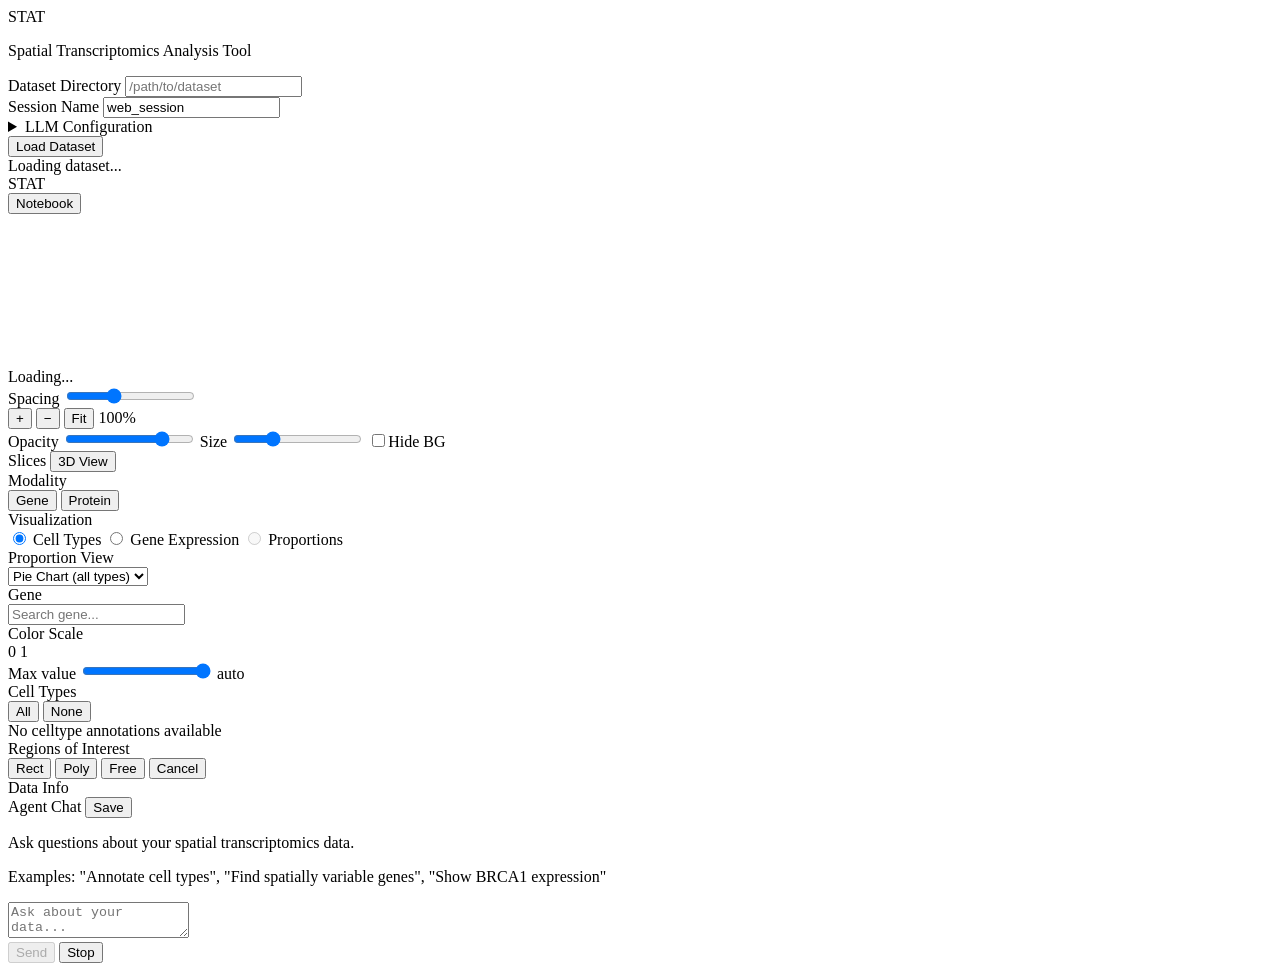
==== stat_agent/web/templates/index.html @ 82ef426d "v0.1.4: 3D viewer, markdown rendering, chat UX improvements - Add 3D stacked slice viewer with orbit" ====
<!DOCTYPE html>
<html lang="en">
<head>
  <meta charset="UTF-8">
  <meta name="viewport" content="width=device-width, initial-scale=1.0">
  <title>STAT - Spatial Transcriptomics Analysis</title>
  <link rel="stylesheet" href="/static/css/style.css">
</head>
<body>

  <!-- Init Overlay -->
  <div id="init-overlay">
    <div class="init-card">
      <div class="init-logo">STAT</div>
      <p class="init-subtitle">Spatial Transcriptomics Analysis Tool</p>

      <form id="init-form">
        <div class="form-group">
          <label for="dataset-dir">Dataset Directory</label>
          <input type="text" id="dataset-dir" name="dataset_dir" placeholder="/path/to/dataset" required>
        </div>
        <div class="form-group">
          <label for="session-name">Session Name</label>
          <input type="text" id="session-name" name="session_name" value="web_session" placeholder="web_session">
        </div>

        <details class="llm-config">
          <summary>LLM Configuration</summary>
          <div class="llm-config-body">
            <div class="form-group">
              <label for="api-key">API Key</label>
              <input type="password" id="api-key" name="api_key" placeholder="sk-...">
            </div>
            <div class="form-group">
              <label for="model">Model</label>
              <input type="text" id="model" name="model" placeholder="gpt-4o">
            </div>
            <div class="form-group">
              <label for="base-url">Base URL <span class="optional">(optional)</span></label>
              <input type="text" id="base-url" name="base_url" placeholder="https://api.openai.com/v1">
            </div>
            <div class="form-row">
              <button type="button" id="test-llm-btn" class="btn-secondary">Test Connection</button>
              <span id="test-llm-result"></span>
            </div>
          </div>
        </details>

        <button type="submit" id="init-submit-btn" class="btn-primary">Load Dataset</button>
        <div id="init-error" class="error-msg hidden"></div>
        <div id="init-loading" class="loading-msg hidden">Loading dataset...</div>
      </form>
    </div>
  </div>

  <!-- Main App -->
  <div id="app" class="hidden">
    <header id="app-header">
      <div class="header-left">
        <span class="header-logo">STAT</span>
        <span id="session-info" class="session-info"></span>
      </div>
      <nav class="header-nav">
        <button id="notebook-btn" class="btn-header" title="Open Jupyter Notebook">Notebook</button>
      </nav>
    </header>

    <main class="main-layout">
      <!-- Left: Spatial Viewer -->
      <section class="spatial-viewer">
        <div class="canvas-container" id="canvas-container">
          <canvas id="spatial-canvas"></canvas>
          <div id="canvas-spinner" class="canvas-spinner hidden">
            <div class="spinner"></div>
            <span>Loading...</span>
          </div>
          <!-- 3D Viewer overlay -->
          <div id="viewer-3d" class="viewer-3d hidden">
            <div id="scene-3d" class="scene-3d"></div>
            <div class="viewer-3d-controls">
              <span class="toolbar-label">Spacing</span>
              <input type="range" id="spacing-slider" min="20" max="300" value="120" class="toolbar-slider" title="Slice spacing">
            </div>
          </div>
        </div>
        <div class="viewer-toolbar">
          <div class="toolbar-left">
            <button id="zoom-in-btn" class="btn-tool" title="Zoom In">+</button>
            <button id="zoom-out-btn" class="btn-tool" title="Zoom Out">&minus;</button>
            <button id="zoom-fit-btn" class="btn-tool" title="Fit to View">Fit</button>
            <span id="zoom-level" class="toolbar-info">100%</span>
          </div>
          <div class="toolbar-center">
            <span class="toolbar-label">Opacity</span>
            <input type="range" id="opacity-slider" min="5" max="100" value="80" class="toolbar-slider" title="Cell overlay opacity">
            <span class="toolbar-sep"></span>
            <span class="toolbar-label">Size</span>
            <input type="range" id="size-slider" min="20" max="300" value="100" class="toolbar-slider" title="Point size">
            <span class="toolbar-sep"></span>
            <label class="toolbar-checkbox" title="Hide background image"><input type="checkbox" id="hide-bg-cb"><span class="toolbar-label">Hide BG</span></label>
          </div>
          <div class="toolbar-right">
            <span id="cursor-coords" class="toolbar-info"></span>
            <span id="cell-count-info" class="toolbar-info"></span>
          </div>
        </div>
      </section>

      <!-- Center: Controls -->
      <div class="resize-handle resize-handle-left" id="resize-left"></div>

      <section class="controls-panel">
        <!-- Slice Selector -->
        <div class="control-group" id="slice-group">
          <div class="control-label">
            <span>Slices</span>
            <button id="toggle-3d-btn" class="btn-tiny" title="3D View">3D View</button>
          </div>
          <div id="slice-tabs" class="slice-tabs"></div>
        </div>

        <!-- Modality Toggle -->
        <div class="control-group hidden" id="modality-group">
          <div class="control-label">Modality</div>
          <div id="modality-toggle" class="segmented-control">
            <button class="seg-btn active" data-modality="gene">Gene</button>
            <button class="seg-btn" data-modality="protein">Protein</button>
          </div>
        </div>

        <!-- Visualization Mode -->
        <div class="control-group" id="viz-group">
          <div class="control-label">Visualization</div>
          <div id="viz-mode" class="radio-group">
            <label class="radio-option">
              <input type="radio" name="viz-mode" value="celltype" checked>
              <span>Cell Types</span>
            </label>
            <label class="radio-option">
              <input type="radio" name="viz-mode" value="gene">
              <span>Gene Expression</span>
            </label>
            <label class="radio-option" id="proportion-option">
              <input type="radio" name="viz-mode" value="proportion" disabled>
              <span>Proportions</span>
            </label>
          </div>
        </div>

        <!-- Proportion Celltype Selector -->
        <div class="control-group hidden" id="proportion-ct-group">
          <div class="control-label">Proportion View</div>
          <select id="proportion-ct-select" class="proportion-select">
            <option value="">Pie Chart (all types)</option>
          </select>
        </div>

        <!-- Gene Search -->
        <div class="control-group hidden" id="gene-search-group">
          <div class="control-label">Gene</div>
          <div class="search-wrapper">
            <input type="text" id="gene-search" placeholder="Search gene..." autocomplete="off">
            <div id="gene-autocomplete" class="autocomplete-dropdown hidden"></div>
          </div>
          <div id="gene-info" class="small-info"></div>
        </div>

        <!-- Colorbar & Vmax Control (gene/proportion mode) -->
        <div class="control-group hidden" id="colorbar-group">
          <div class="control-label">Color Scale</div>
          <div id="colorbar-display" class="colorbar-display">
            <div id="colorbar-bar" class="colorbar-bar"></div>
            <div class="colorbar-labels">
              <span id="colorbar-min">0</span>
              <span id="colorbar-max">1</span>
            </div>
          </div>
          <div class="vmax-control">
            <label class="small-info">Max value</label>
            <input type="range" id="vmax-slider" min="0" max="100" value="100" class="vmax-slider">
            <span id="vmax-value" class="small-info" style="font-family:var(--font-mono)">auto</span>
          </div>
        </div>

        <!-- Celltype Filters -->
        <div class="control-group" id="celltype-group">
          <div class="control-label">
            <span>Cell Types</span>
            <div class="control-actions">
              <button id="ct-select-all" class="btn-tiny">All</button>
              <button id="ct-select-none" class="btn-tiny">None</button>
            </div>
          </div>
          <div id="celltype-checkboxes" class="checkbox-list"></div>
          <div id="no-celltype-msg" class="small-info hidden">No celltype annotations available</div>
        </div>

        <!-- ROI Tools -->
        <div class="control-group" id="roi-group">
          <div class="control-label">Regions of Interest</div>
          <div class="roi-toolbar">
            <button id="roi-bbox-btn" class="btn-tool" title="Draw Rectangle ROI">Rect</button>
            <button id="roi-polygon-btn" class="btn-tool" title="Draw Polygon ROI">Poly</button>
            <button id="roi-freehand-btn" class="btn-tool" title="Draw Freehand ROI">Free</button>
            <button id="roi-cancel-btn" class="btn-tool btn-danger hidden" title="Cancel Drawing">Cancel</button>
          </div>
          <div id="roi-list" class="roi-list"></div>
        </div>

        <!-- Data Info -->
        <div class="control-group" id="data-info-group">
          <div class="control-label">Data Info</div>
          <div id="data-info" class="small-info"></div>
        </div>
      </section>

      <!-- Right: Chat Panel -->
      <div class="resize-handle resize-handle-right" id="resize-right"></div>

      <section class="chat-panel">
        <div class="chat-header">
          <span>Agent Chat</span>
          <button id="save-chat-btn" class="btn-tiny" title="Save chat as HTML">Save</button>
        </div>
        <div id="chat-messages" class="chat-messages">
          <div class="chat-welcome">
            <p>Ask questions about your spatial transcriptomics data.</p>
            <p class="small-info">Examples: "Annotate cell types", "Find spatially variable genes", "Show BRCA1 expression"</p>
          </div>
        </div>
        <div class="chat-input-area">
          <textarea id="chat-input" placeholder="Ask about your data..." rows="2"></textarea>
          <div class="chat-buttons">
            <button id="send-btn" class="btn-primary" disabled>Send</button>
            <button id="abort-btn" class="btn-danger hidden">Stop</button>
          </div>
        </div>
      </section>
    </main>
  </div>

  <script src="/static/js/app.js"></script>
</body>
</html>
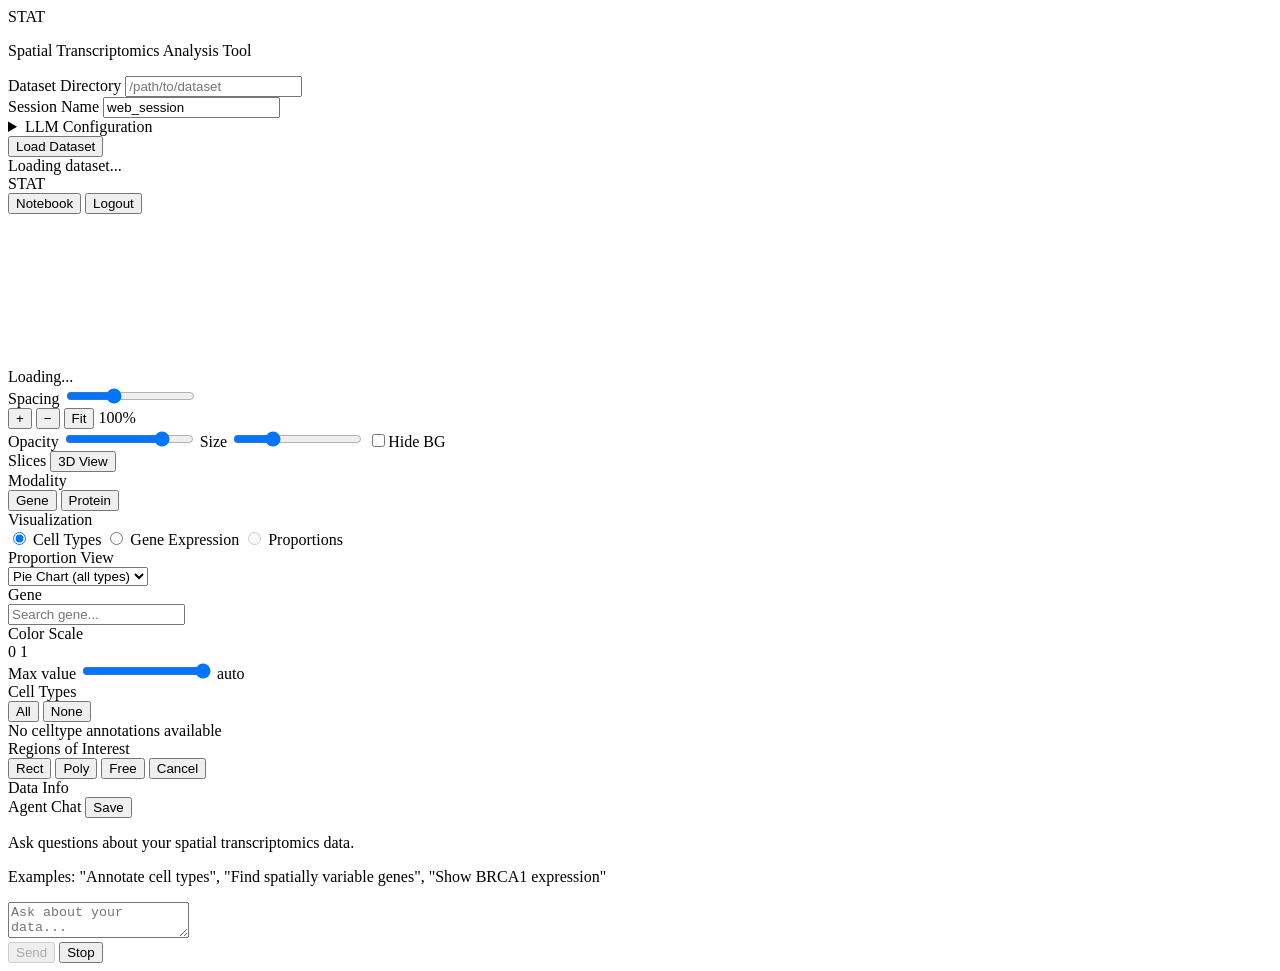
==== commit 45bfe088: "Session persistence: form recall, reconnect on refresh, chat history restore, logout - localStorage " ====
--- a/stat_agent/web/templates/index.html
+++ b/stat_agent/web/templates/index.html
@@ -62,6 +62,7 @@
       </div>
       <nav class="header-nav">
         <button id="notebook-btn" class="btn-header" title="Open Jupyter Notebook">Notebook</button>
+        <button id="logout-btn" class="btn-header btn-logout" title="Return to initialization">Logout</button>
       </nav>
     </header>
 
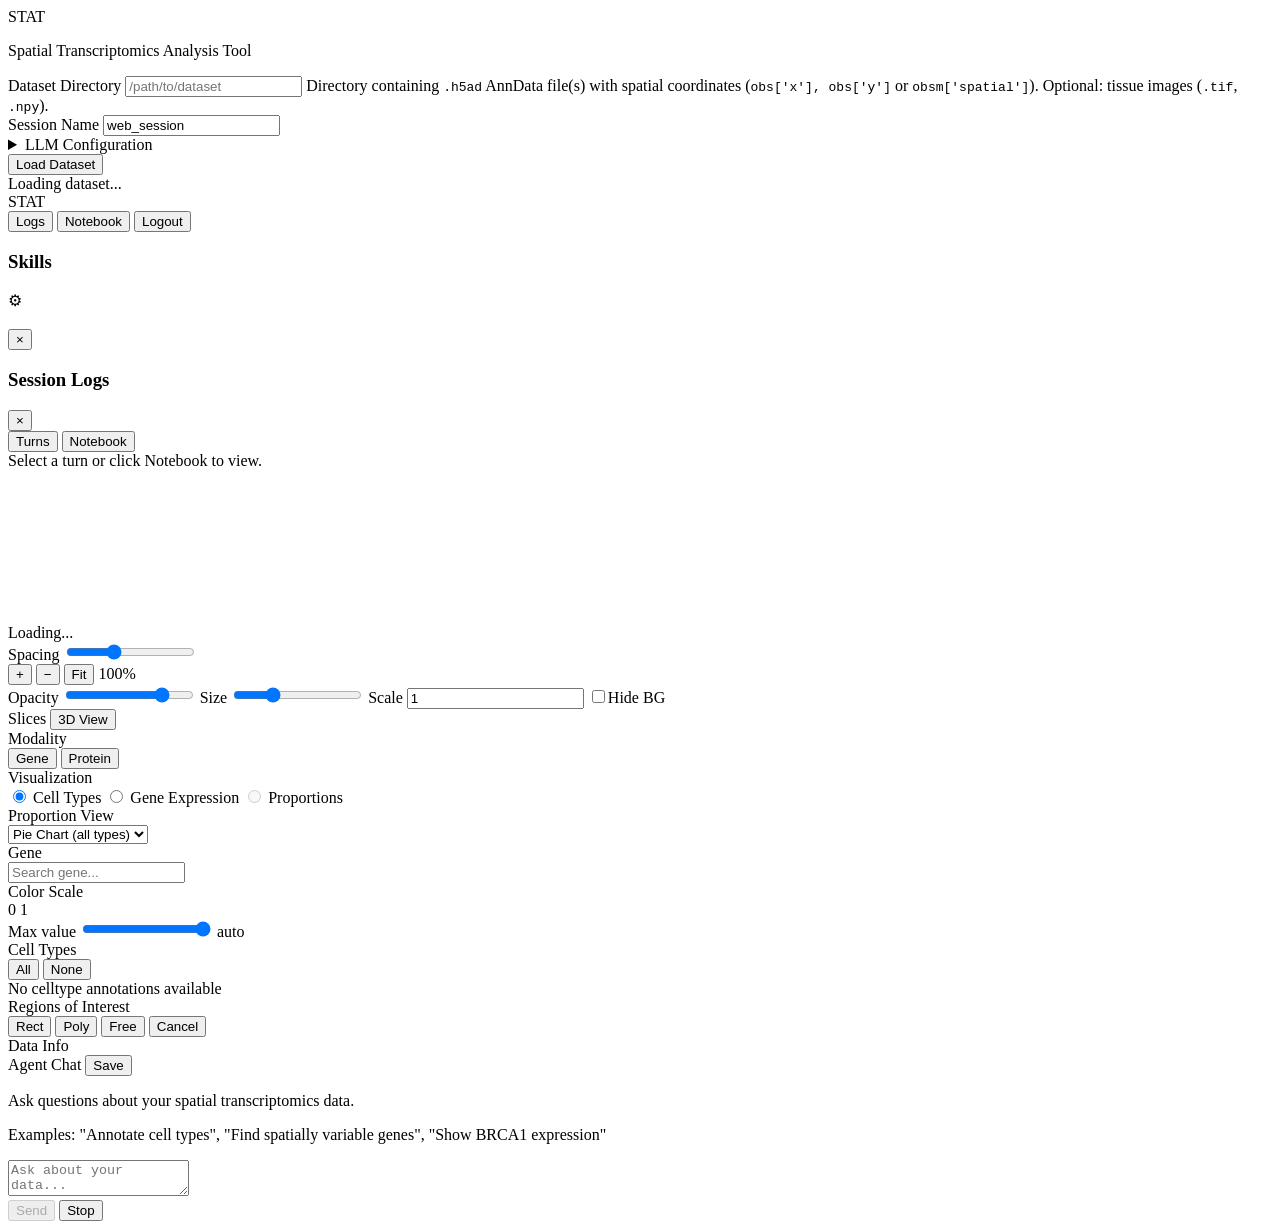
==== commit bb1ef7c9: "v0.1.19: Logs modal, coord scale, square spots, 3D bounds, spot detection, scipy compat - Add sessio" ====
--- a/stat_agent/web/templates/index.html
+++ b/stat_agent/web/templates/index.html
@@ -18,6 +18,7 @@
         <div class="form-group">
           <label for="dataset-dir">Dataset Directory</label>
           <input type="text" id="dataset-dir" name="dataset_dir" placeholder="/path/to/dataset" required>
+          <span class="form-hint">Directory containing <code>.h5ad</code> AnnData file(s) with spatial coordinates (<code>obs['x'], obs['y']</code> or <code>obsm['spatial']</code>). Optional: tissue images (<code>.tif</code>, <code>.npy</code>).</span>
         </div>
         <div class="form-group">
           <label for="session-name">Session Name</label>
@@ -28,16 +29,33 @@
           <summary>LLM Configuration</summary>
           <div class="llm-config-body">
             <div class="form-group">
-              <label for="api-key">API Key</label>
-              <input type="password" id="api-key" name="api_key" placeholder="sk-...">
+              <label for="provider">Provider</label>
+              <select id="provider" name="provider">
+                <option value="openai">OpenAI</option>
+                <option value="anthropic">Anthropic</option>
+                <option value="poe">Poe</option>
+                <option value="google">Google (Gemini)</option>
+                <option value="deepseek">DeepSeek</option>
+                <option value="moonshot">Moonshot / Kimi</option>
+                <option value="xai">xAI (Grok)</option>
+                <option value="zhipu">Zhipu AI</option>
+                <option value="dashscope">DashScope (Qwen)</option>
+                <option value="custom">Custom / Other</option>
+              </select>
             </div>
             <div class="form-group">
               <label for="model">Model</label>
               <input type="text" id="model" name="model" placeholder="gpt-4o">
+              <span class="form-hint" id="model-hint">e.g. gpt-4o, gpt-4o-mini</span>
             </div>
             <div class="form-group">
-              <label for="base-url">Base URL <span class="optional">(optional)</span></label>
+              <label for="api-key">API Key <span class="form-hint-inline" id="api-key-env"></span></label>
+              <input type="password" id="api-key" name="api_key" placeholder="sk-...">
+            </div>
+            <div class="form-group">
+              <label for="base-url">Base URL <span class="optional">(auto-filled)</span></label>
               <input type="text" id="base-url" name="base_url" placeholder="https://api.openai.com/v1">
+              <span class="form-hint" id="base-url-hint">Auto-detected from provider. Override only if using a proxy or custom endpoint.</span>
             </div>
             <div class="form-row">
               <button type="button" id="test-llm-btn" class="btn-secondary">Test Connection</button>
@@ -61,6 +79,7 @@
         <span id="session-info" class="session-info"></span>
       </div>
       <nav class="header-nav">
+        <button id="logs-btn" class="btn-header" title="View logs and notebook">Logs</button>
         <button id="notebook-btn" class="btn-header" title="Open Jupyter Notebook">Notebook</button>
         <button id="logout-btn" class="btn-header btn-logout" title="Return to initialization">Logout</button>
       </nav>
@@ -69,6 +88,56 @@
     <main class="main-layout">
       <!-- Left: Spatial Viewer -->
       <section class="spatial-viewer">
+        <!-- Skill panel drawer (slides in from left) -->
+        <div id="skill-panel" class="skill-panel">
+          <div class="skill-panel-inner">
+            <div class="skill-panel-header">
+              <h3>Skills</h3>
+            </div>
+            <div class="skill-panel-body" id="skill-list">
+              <!-- Populated dynamically -->
+            </div>
+          </div>
+          <!-- Tab handle: right edge of panel, always visible as the drag/click handle -->
+          <div id="skill-panel-tab" class="skill-panel-tab" title="Toggle Skills">
+            <span class="tab-icon">&#9881;</span>
+          </div>
+        </div>
+
+        <!-- Skill detail modal -->
+        <div id="skill-detail-modal" class="modal-overlay hidden">
+          <div class="modal-content">
+            <div class="modal-header">
+              <h3 id="skill-detail-title"></h3>
+              <button id="skill-detail-close" class="btn-icon" title="Close">&times;</button>
+            </div>
+            <div id="skill-detail-body" class="markdown-body"></div>
+          </div>
+        </div>
+
+        <!-- Logs modal -->
+        <div id="logs-modal" class="modal-overlay hidden">
+          <div class="modal-content logs-modal-content">
+            <div class="modal-header">
+              <h3>Session Logs</h3>
+              <button id="logs-modal-close" class="btn-icon" title="Close">&times;</button>
+            </div>
+            <div class="logs-modal-body">
+              <div class="logs-sidebar" id="logs-sidebar">
+                <div class="logs-path" id="logs-path"></div>
+                <div class="logs-nav">
+                  <button class="logs-nav-btn active" data-tab="turns">Turns</button>
+                  <button class="logs-nav-btn" data-tab="notebook">Notebook</button>
+                </div>
+                <div id="logs-turn-list" class="logs-turn-list"></div>
+              </div>
+              <div class="logs-detail" id="logs-detail">
+                <div class="logs-placeholder">Select a turn or click Notebook to view.</div>
+              </div>
+            </div>
+          </div>
+        </div>
+
         <div class="canvas-container" id="canvas-container">
           <canvas id="spatial-canvas"></canvas>
           <div id="canvas-spinner" class="canvas-spinner hidden">
@@ -97,6 +166,9 @@
             <span class="toolbar-sep"></span>
             <span class="toolbar-label">Size</span>
             <input type="range" id="size-slider" min="20" max="300" value="100" class="toolbar-slider" title="Point size">
+            <span class="toolbar-sep"></span>
+            <span class="toolbar-label">Scale</span>
+            <input type="number" id="coord-scale" min="0.01" max="1000" step="any" value="1" class="toolbar-number" title="Coordinate scale factor for point size">
             <span class="toolbar-sep"></span>
             <label class="toolbar-checkbox" title="Hide background image"><input type="checkbox" id="hide-bg-cb"><span class="toolbar-label">Hide BG</span></label>
           </div>
